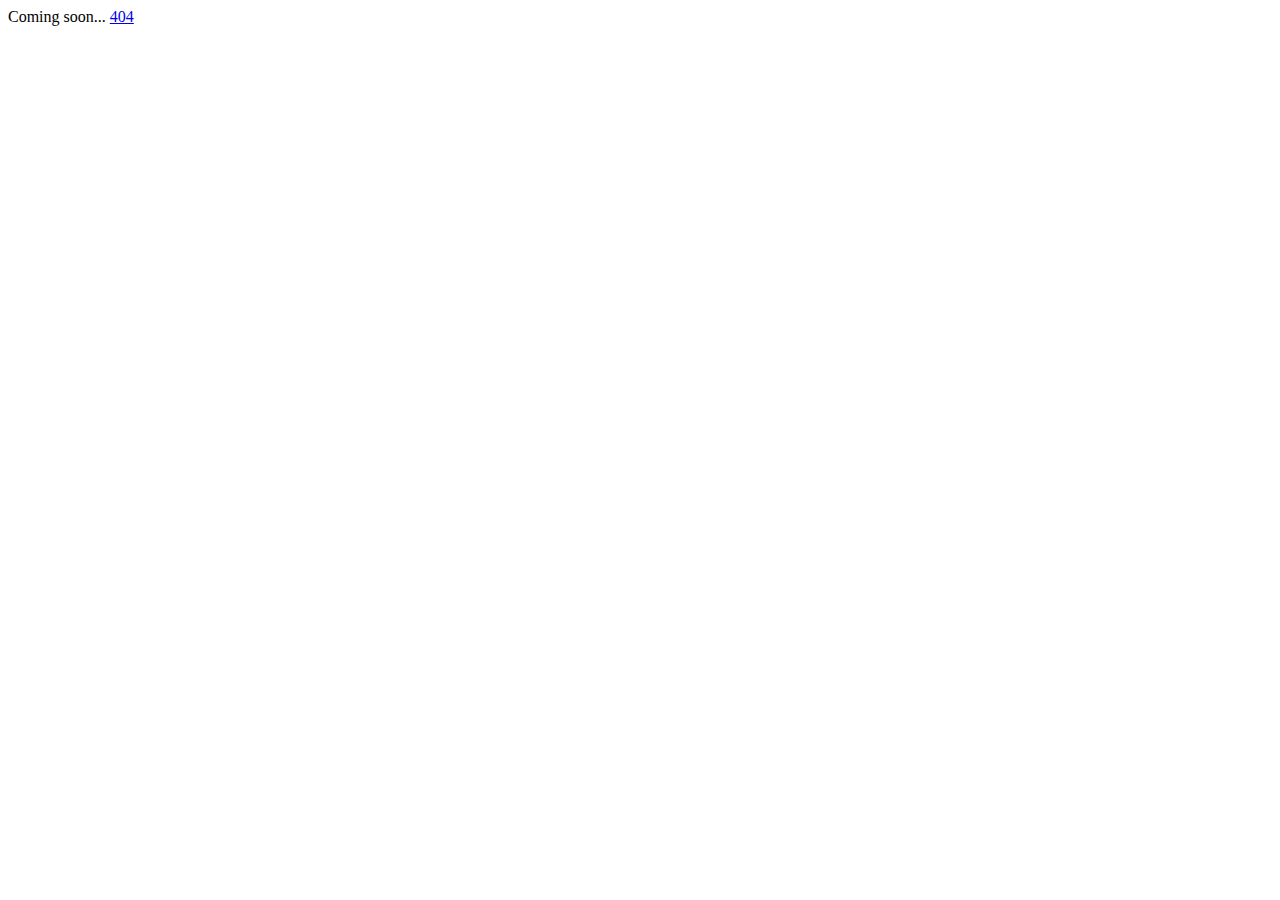
==== index.html @ d0fa9518 "Update index.html" ====
<!DOCTYPE html> <!-- html5 doctype -->
<html><head><title>Sam Brind</title>
<meta name="description" content="Sam Brind's personal website. Only a placeholder because this website is currently being built and tested. Please come back soon..."/>
</head><body>Coming soon...
<a href="404">404</a>
</body></html>
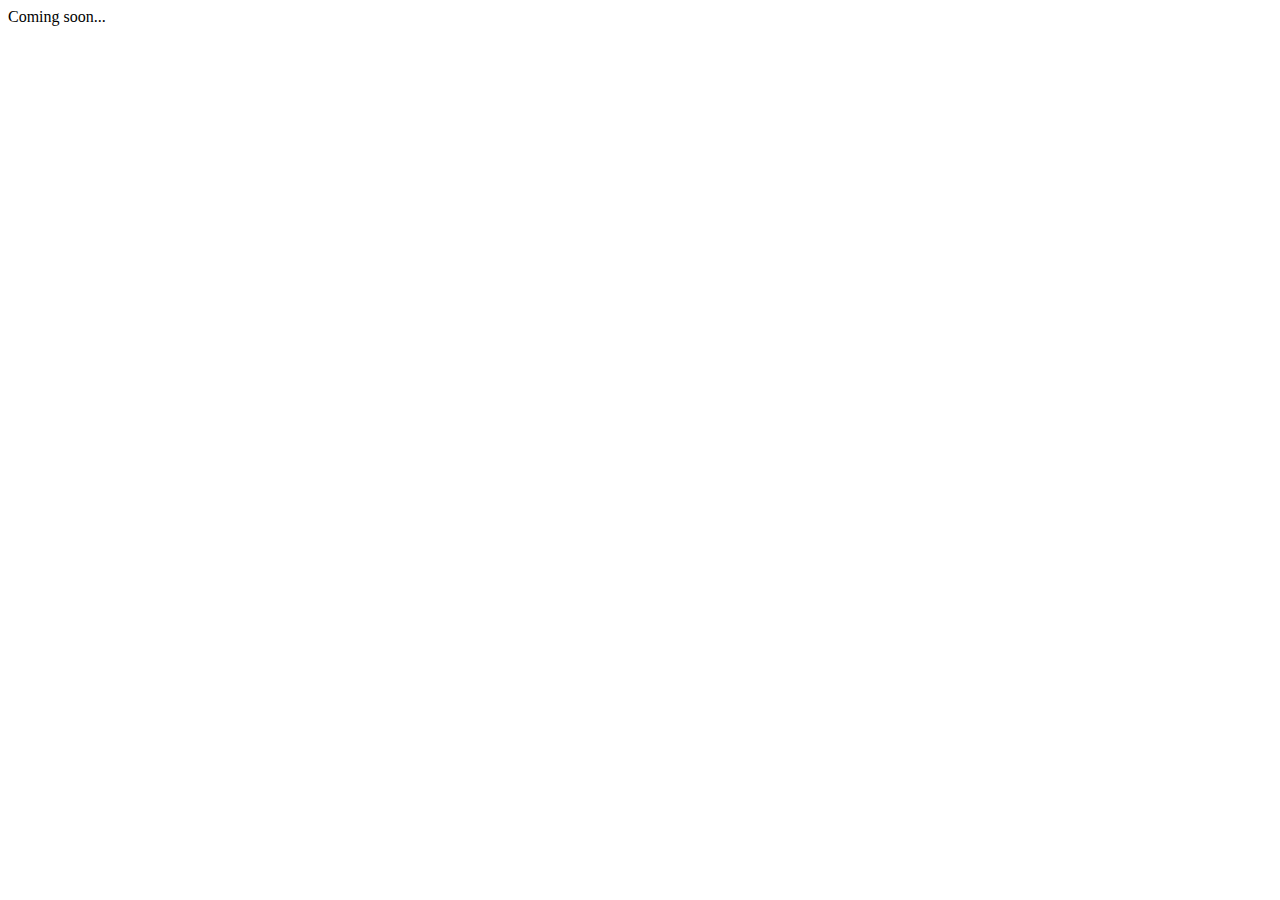
==== commit 44580bbe: "Update index.html" ====
--- a/index.html
+++ b/index.html
@@ -2,5 +2,4 @@
 <html><head><title>Sam Brind</title>
 <meta name="description" content="Sam Brind's personal website. Only a placeholder because this website is currently being built and tested. Please come back soon..."/>
 </head><body>Coming soon...
-<a href="404">404</a>
 </body></html>
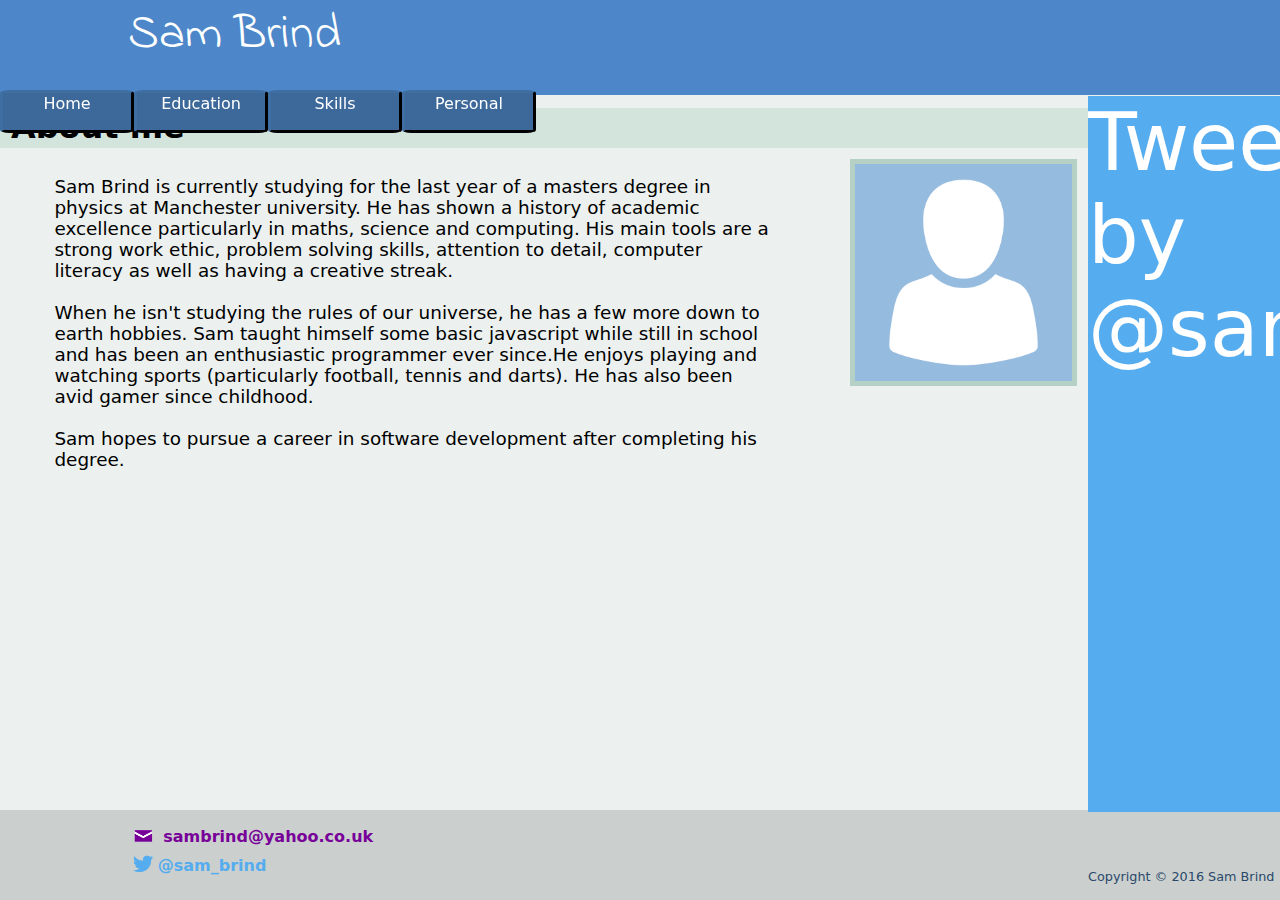
==== commit a056d3f6: "Create index.html" ====
--- a/index.html
+++ b/index.html
@@ -1,5 +1 @@
-<!DOCTYPE html> <!-- html5 doctype -->
-<html><head><title>Sam Brind</title>
-<meta name="description" content="Sam Brind's personal website. Only a placeholder because this website is currently being built and tested. Please come back soon..."/>
-</head><body>Coming soon...
-</body></html>
+<!DOCTYPE html><html><head><link rel="stylesheet" type="text/css" href="Website.css"/><link href='https://fonts.googleapis.com/css?family=Indie+Flower' rel='stylesheet' type='text/css'><title>Sam Brind</title><meta name="description" content="Sam Brind's personal website. A summary of his academic record, skills, examples of work and some hobbies."></head><body id="home"><div id="title">Sam Brind</div><nav><ul><a href="http://www.sambrind.co.uk"><li>Home</li></a><a href="education"><li>Education</li></a><a href="skills"><li>Skills</li></a><a href="personal"><li>Personal</li></a></ul></nav><div class="middle"><div id="about"><p class="title">About me</p><div id="description"><p>Sam Brind is currently studying for the last year of a masters degree in physics at Manchester university. He has shown a history of academic excellence particularly in maths, science and computing. His main tools are a strong work ethic, problem solving skills, attention to detail, computer literacy as well as having a creative streak.</p><br><p>When he isn't studying the rules of our universe, he has a few more down to earth hobbies. Sam taught himself some basic javascript while still in school and has been an enthusiastic programmer ever since.He enjoys playing and watching sports (particularly football, tennis and darts). He has also been avid gamer since childhood.</p><br><p>Sam hopes to pursue a career in software development after completing his degree.</p></div><img src="Images/profile.png" class="frame" alt="A profile picture"></div><div id="timeline"><a class="twitter-timeline" href="https://twitter.com/sam_brind" data-widget-id="723965946222796800">Tweets by @sam_brind</a><script>!function(d,s,id){var js,fjs=d.getElementsByTagName(s)[0],p=/^http:/.test(d.location)?'http':'https';if(!d.getElementById(id)){js=d.createElement(s);js.id=id;js.src=p+"://platform.twitter.com/widgets.js";fjs.parentNode.insertBefore(js,fjs);}}(document,"script","twitter-wjs");</script></div></div><footer><div id="email" class="yahoo-purple"><img src="Images/yahoo-mail.png" alt="A purple email icon">&nbsp</div><div id="twitter"><img src="Images/twitter-logo.png" alt="The blue twitter bird logo."><a class="twitter-blue" href="https://twitter.com/sam_brind">@sam_brind</a></div><p id="copyright">Copyright © 2016 Sam Brind</p></footer></body></html>
--- a/Website.css
+++ b/Website.css
@@ -0,0 +1 @@
+*{margin:0;padding:0;font-family:"Segoe UI",Frutiger,"Frutiger Linotype","Dejavu Sans","Helvetica Neue",Arial,sans-serif}html{height:100%;width:100%}body{height:100%;width:100%;font-size:500%;background-color:#ECF1EF}#title{height:10%;width:100%;position:fixed;top:0;left:0;background-color:#4D87C9;font-size:60%;color:white;font-family:'Indie Flower', cursive;padding-left:10%;padding-bottom:0.4%;z-index:1}nav{position:fixed;height:4%;width:100%;top:10%;background-color:transparent;font-size:20%;z-index:2}nav ul{height:100%}nav li{display:inline-block;background-color:#3C689A;height:100%;border-style:outset;border-color:#1E354E;border-radius:7%;width:10%;text-align:center;padding-top:0.1%;vertical-align:top}nav li:hover{background-color:#335882;border-color:white}nav li:active{background-color:#2A486B;border-style:inset}a{font-family:"Segoe UI",Frutiger,"Frutiger Linotype","Dejavu Sans","Helvetica Neue",Arial,sans-serif;color:white;text-decoration:none}#title::selection,nav a li::selection{background:transparent}.middle{min-height:90%;padding-top:5%;width:100%;box-sizing:border-box}.title{background-color:#D2E4DC;font-size:40% !important;font-weight:bold;padding-left:1%;padding-bottom:0.2%;margin-top:1%}.title:hover{background-color:#B5D1C5}.title.clicked{background-color:#B5D1C5}.summary{font-size:25%;margin-left:5%}.detailed{font-size:20%}.detailed.js-enabled{display:none}img.frame{border-style:solid;border-color:#B5D1C5;border-width:thick}#home #about{height:100%;width:85%;display:inline-block}#home #about #description{display:inline-block;margin-left:5%;font-size:23%;width:66%;vertical-align:top}#home #about p:nth-child(1){width:100%;margin-top:4%;margin-left:0%}#home #timeline{height:79.5%;width:15%;position:absolute;top:10.7%;right:0;background-color:#55acee;display:inline-block;overflow:hidden;vertical-align:middle}#about img{display:inline-block;width:20%;font-size:30%;float:right;margin-right:1%;margin-top:1%}#education .title{width:99%}#education #university{margin-top:4%}#education .detailed{margin-left:4.5%;margin-top:1%}#education .grade{display:inline-block;margin-left:1%}#education ul{list-style-type:none}#education .detailed:nth-child(6){margin-left:5.5%}#education #shift{margin-left:1%;margin-top:0.2%}#education .detailed:nth-child(9) > *{vertical-align:top}#education .detailed:nth-child(9){margin-bottom:1%}#skills .title{width:49%;border-radius:0 7% 7% 0;-webkit-border-radius:0 7% 7% 0;-moz-border-radius:0 7% 7% 0}#skills .middle .title:nth-child(1){margin-top:4%}.odd{z-index:0}#skills .title.odd{text-align:right;position:relative;padding-right:1%;width:48%;left:50%;border-radius:7% 0 0 7%;-webkit-border-radius:7% 0 0 7%;-moz-border-radius:7% 0 0 7%}#skills .summary{margin-left:5%;width:45%}#skills .detailed{margin-left:5.5%;width:44.5%}#skills .summary.odd{text-align:right;position:relative;left:50%;margin-right:5%;margin-left:0;width:45%}#skills .detailed.odd{text-align:right;position:relative;left:50%;margin-right:5.5%;margin-left:0;width:44.4%}#skills ul{list-style-type:none}#skills .detailed:nth-child(12){margin-bottom:1%}#skills .middle a{color:#7A81AD}#skills figure{margin-top:1%;width:20%;display:inline-block;vertical-align:top}#skills figure img{height:40%;width:40%;margin-left:35%}#skills #programs{width:100%}#skills #documents{width:100%;margin-bottom:1%}#skills figure figcaption{text-align:center}#skills #ion{width:100%}#skills #ion img{width:100%;height:auto;margin-left:0%}#personal #game{margin-top:4%}#personal .detailed{margin-left:5.5%}#personal .detailed:nth-child(2){margin-top:1%}#personal ul{list-style-type:none}#personal #games{overflow-x:scroll;overflow-y:hidden}#personal #games table{margin-top:0.5%}#personal #games td.number{vertical-align:top}#personal #games td .frame{background-color:#B5D1C5}#personal #games table img{height:18vw}#personal #darts{width:93%}#personal #darts img{display:inline-block;height:20vw;margin-left:1%;margin-right:1%;margin-top:1%}#personal .gallery figure{display:inline-block;margin-left:0.5%;margin-right:0.5%;margin-top:0.5%;vertical-align:middle}#personal .gallery figure img{height:22vw;display:block}#personal .gallery figure figcaption{background-color:#B5D1C5;color:black;text-align:center;padding-bottom:1%}#personal .detailed:nth-child(9){margin-bottom:1%}footer{height:10%;width:100%;background-color:#CBD0CE}footer div{text-align:left;padding-left:10%;padding-bottom:0.1%;height:30%;font-size:20%}footer img{height:110%;position:relative;top:30%}#email{padding-top:0.2%;font-weight:bold}#email:after{content:"sambrind@yahoo.co.uk"}#twitter{font-weight:bold}#twitter a{text-decoration:none}.yahoo-purple{color:#780099}.twitter-blue{color:#55acee}#copyright{height:23%;text-align:left;padding-left:85%;font-size:16%;color:#2A486B}footer div::selection,footer p::selection,footer img::selection,footer a::selection{background:transparent}#four04{text-align:center;color:#7B9FB5}#four04 p{font-family:"Courier New",Courier,"Lucida Sans Typewriter","Lucida Typewriter",monospace}#four04 strong{font-family:"Courier New",Courier,"Lucida Sans Typewriter","Lucida Typewriter",monospace}#four04 a{font-size:70%;color:#7B9FB5}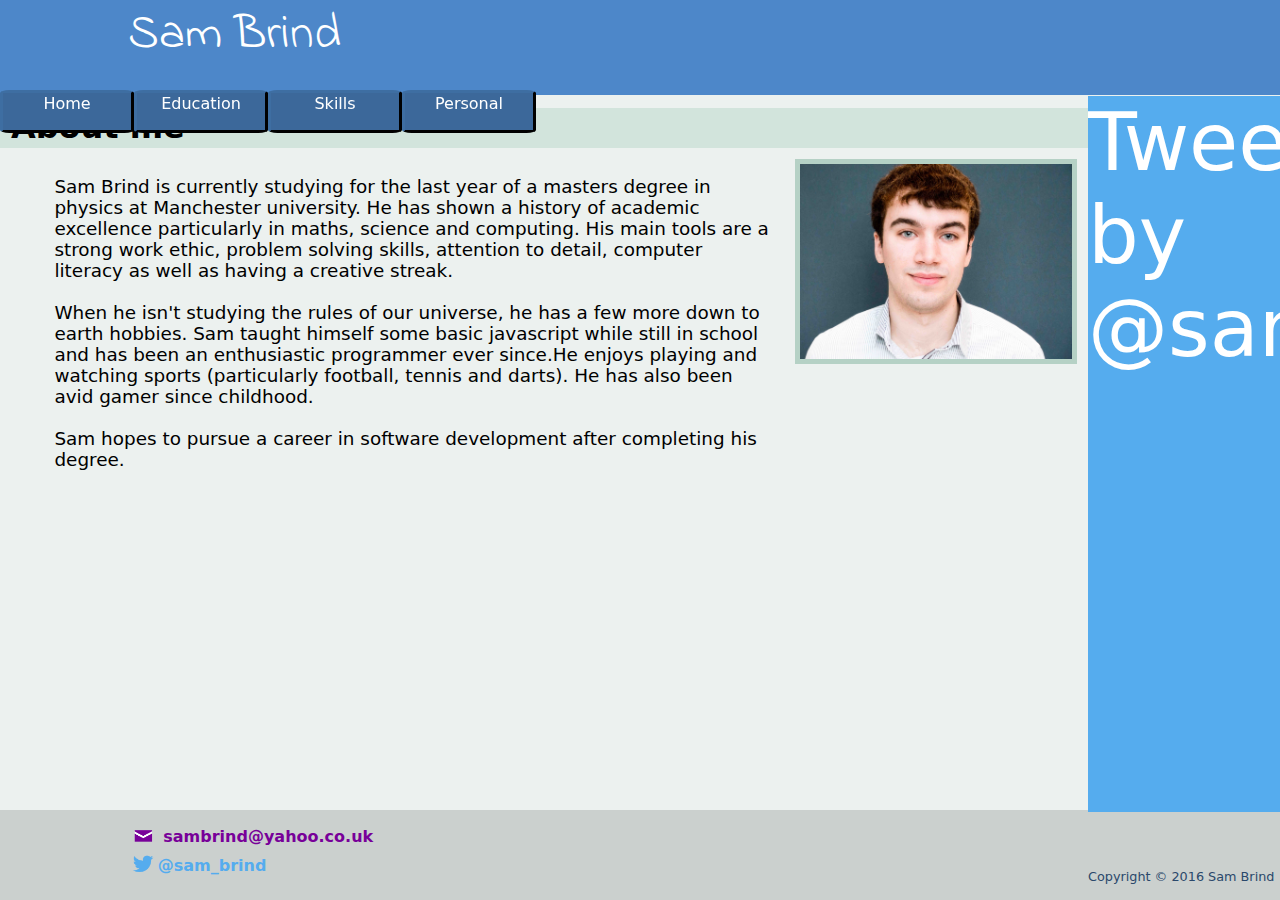
==== commit 5cd41276: "Update index.html" ====
--- a/index.html
+++ b/index.html
@@ -1 +1 @@
-<!DOCTYPE html><html><head><link rel="stylesheet" type="text/css" href="Website.css"/><link href='https://fonts.googleapis.com/css?family=Indie+Flower' rel='stylesheet' type='text/css'><title>Sam Brind</title><meta name="description" content="Sam Brind's personal website. A summary of his academic record, skills, examples of work and some hobbies."></head><body id="home"><div id="title">Sam Brind</div><nav><ul><a href="http://www.sambrind.co.uk"><li>Home</li></a><a href="education"><li>Education</li></a><a href="skills"><li>Skills</li></a><a href="personal"><li>Personal</li></a></ul></nav><div class="middle"><div id="about"><p class="title">About me</p><div id="description"><p>Sam Brind is currently studying for the last year of a masters degree in physics at Manchester university. He has shown a history of academic excellence particularly in maths, science and computing. His main tools are a strong work ethic, problem solving skills, attention to detail, computer literacy as well as having a creative streak.</p><br><p>When he isn't studying the rules of our universe, he has a few more down to earth hobbies. Sam taught himself some basic javascript while still in school and has been an enthusiastic programmer ever since.He enjoys playing and watching sports (particularly football, tennis and darts). He has also been avid gamer since childhood.</p><br><p>Sam hopes to pursue a career in software development after completing his degree.</p></div><img src="Images/profile.png" class="frame" alt="A profile picture"></div><div id="timeline"><a class="twitter-timeline" href="https://twitter.com/sam_brind" data-widget-id="723965946222796800">Tweets by @sam_brind</a><script>!function(d,s,id){var js,fjs=d.getElementsByTagName(s)[0],p=/^http:/.test(d.location)?'http':'https';if(!d.getElementById(id)){js=d.createElement(s);js.id=id;js.src=p+"://platform.twitter.com/widgets.js";fjs.parentNode.insertBefore(js,fjs);}}(document,"script","twitter-wjs");</script></div></div><footer><div id="email" class="yahoo-purple"><img src="Images/yahoo-mail.png" alt="A purple email icon">&nbsp</div><div id="twitter"><img src="Images/twitter-logo.png" alt="The blue twitter bird logo."><a class="twitter-blue" href="https://twitter.com/sam_brind">@sam_brind</a></div><p id="copyright">Copyright © 2016 Sam Brind</p></footer></body></html>
+<!DOCTYPE html><html><head><link rel="stylesheet" type="text/css" href="Website.css"/><link href='https://fonts.googleapis.com/css?family=Indie+Flower' rel='stylesheet' type='text/css'><title>Sam Brind</title><meta name="description" content="Sam Brind's personal website. A summary of Sam's academic record, useful skills, examples of work (documents, programs, etc.) and some hobbies."></head><body id="home"><div id="title">Sam Brind</div><nav><ul><a href="http://www.sambrind.co.uk"><li>Home</li></a><a href="education"><li>Education</li></a><a href="skills"><li>Skills</li></a><a href="personal"><li>Personal</li></a></ul></nav><div class="middle"><div id="about"><p class="title">About me</p><div id="description"><p>Sam Brind is currently studying for the last year of a masters degree in physics at Manchester university. He has shown a history of academic excellence particularly in maths, science and computing. His main tools are a strong work ethic, problem solving skills, attention to detail, computer literacy as well as having a creative streak.</p><br><p>When he isn't studying the rules of our universe, he has a few more down to earth hobbies. Sam taught himself some basic javascript while still in school and has been an enthusiastic programmer ever since.He enjoys playing and watching sports (particularly football, tennis and darts). He has also been avid gamer since childhood.</p><br><p>Sam hopes to pursue a career in software development after completing his degree.</p></div><img src="Images/profile.jpg" class="frame" alt="A profile picture"></div><div id="timeline"><a class="twitter-timeline" href="https://twitter.com/sam_brind" data-widget-id="723965946222796800">Tweets by @sam_brind</a><script>!function(d,s,id){var js,fjs=d.getElementsByTagName(s)[0],p=/^http:/.test(d.location)?'http':'https';if(!d.getElementById(id)){js=d.createElement(s);js.id=id;js.src=p+"://platform.twitter.com/widgets.js";fjs.parentNode.insertBefore(js,fjs);}}(document,"script","twitter-wjs");</script></div></div><footer><div id="email" class="yahoo-purple"><img src="Images/yahoo-mail.png" alt="A purple email icon">&nbsp</div><div id="twitter"><img src="Images/twitter-logo.png" alt="The blue twitter bird logo."><a class="twitter-blue" href="https://twitter.com/sam_brind">@sam_brind</a></div><p id="copyright">Copyright © 2016 Sam Brind</p></footer></body></html>
--- a/Website.css
+++ b/Website.css
@@ -1 +1 @@
-*{margin:0;padding:0;font-family:"Segoe UI",Frutiger,"Frutiger Linotype","Dejavu Sans","Helvetica Neue",Arial,sans-serif}html{height:100%;width:100%}body{height:100%;width:100%;font-size:500%;background-color:#ECF1EF}#title{height:10%;width:100%;position:fixed;top:0;left:0;background-color:#4D87C9;font-size:60%;color:white;font-family:'Indie Flower', cursive;padding-left:10%;padding-bottom:0.4%;z-index:1}nav{position:fixed;height:4%;width:100%;top:10%;background-color:transparent;font-size:20%;z-index:2}nav ul{height:100%}nav li{display:inline-block;background-color:#3C689A;height:100%;border-style:outset;border-color:#1E354E;border-radius:7%;width:10%;text-align:center;padding-top:0.1%;vertical-align:top}nav li:hover{background-color:#335882;border-color:white}nav li:active{background-color:#2A486B;border-style:inset}a{font-family:"Segoe UI",Frutiger,"Frutiger Linotype","Dejavu Sans","Helvetica Neue",Arial,sans-serif;color:white;text-decoration:none}#title::selection,nav a li::selection{background:transparent}.middle{min-height:90%;padding-top:5%;width:100%;box-sizing:border-box}.title{background-color:#D2E4DC;font-size:40% !important;font-weight:bold;padding-left:1%;padding-bottom:0.2%;margin-top:1%}.title:hover{background-color:#B5D1C5}.title.clicked{background-color:#B5D1C5}.summary{font-size:25%;margin-left:5%}.detailed{font-size:20%}.detailed.js-enabled{display:none}img.frame{border-style:solid;border-color:#B5D1C5;border-width:thick}#home #about{height:100%;width:85%;display:inline-block}#home #about #description{display:inline-block;margin-left:5%;font-size:23%;width:66%;vertical-align:top}#home #about p:nth-child(1){width:100%;margin-top:4%;margin-left:0%}#home #timeline{height:79.5%;width:15%;position:absolute;top:10.7%;right:0;background-color:#55acee;display:inline-block;overflow:hidden;vertical-align:middle}#about img{display:inline-block;width:20%;font-size:30%;float:right;margin-right:1%;margin-top:1%}#education .title{width:99%}#education #university{margin-top:4%}#education .detailed{margin-left:4.5%;margin-top:1%}#education .grade{display:inline-block;margin-left:1%}#education ul{list-style-type:none}#education .detailed:nth-child(6){margin-left:5.5%}#education #shift{margin-left:1%;margin-top:0.2%}#education .detailed:nth-child(9) > *{vertical-align:top}#education .detailed:nth-child(9){margin-bottom:1%}#skills .title{width:49%;border-radius:0 7% 7% 0;-webkit-border-radius:0 7% 7% 0;-moz-border-radius:0 7% 7% 0}#skills .middle .title:nth-child(1){margin-top:4%}.odd{z-index:0}#skills .title.odd{text-align:right;position:relative;padding-right:1%;width:48%;left:50%;border-radius:7% 0 0 7%;-webkit-border-radius:7% 0 0 7%;-moz-border-radius:7% 0 0 7%}#skills .summary{margin-left:5%;width:45%}#skills .detailed{margin-left:5.5%;width:44.5%}#skills .summary.odd{text-align:right;position:relative;left:50%;margin-right:5%;margin-left:0;width:45%}#skills .detailed.odd{text-align:right;position:relative;left:50%;margin-right:5.5%;margin-left:0;width:44.4%}#skills ul{list-style-type:none}#skills .detailed:nth-child(12){margin-bottom:1%}#skills .middle a{color:#7A81AD}#skills figure{margin-top:1%;width:20%;display:inline-block;vertical-align:top}#skills figure img{height:40%;width:40%;margin-left:35%}#skills #programs{width:100%}#skills #documents{width:100%;margin-bottom:1%}#skills figure figcaption{text-align:center}#skills #ion{width:100%}#skills #ion img{width:100%;height:auto;margin-left:0%}#personal #game{margin-top:4%}#personal .detailed{margin-left:5.5%}#personal .detailed:nth-child(2){margin-top:1%}#personal ul{list-style-type:none}#personal #games{overflow-x:scroll;overflow-y:hidden}#personal #games table{margin-top:0.5%}#personal #games td.number{vertical-align:top}#personal #games td .frame{background-color:#B5D1C5}#personal #games table img{height:18vw}#personal #darts{width:93%}#personal #darts img{display:inline-block;height:20vw;margin-left:1%;margin-right:1%;margin-top:1%}#personal .gallery figure{display:inline-block;margin-left:0.5%;margin-right:0.5%;margin-top:0.5%;vertical-align:middle}#personal .gallery figure img{height:22vw;display:block}#personal .gallery figure figcaption{background-color:#B5D1C5;color:black;text-align:center;padding-bottom:1%}#personal .detailed:nth-child(9){margin-bottom:1%}footer{height:10%;width:100%;background-color:#CBD0CE}footer div{text-align:left;padding-left:10%;padding-bottom:0.1%;height:30%;font-size:20%}footer img{height:110%;position:relative;top:30%}#email{padding-top:0.2%;font-weight:bold}#email:after{content:"sambrind@yahoo.co.uk"}#twitter{font-weight:bold}#twitter a{text-decoration:none}.yahoo-purple{color:#780099}.twitter-blue{color:#55acee}#copyright{height:23%;text-align:left;padding-left:85%;font-size:16%;color:#2A486B}footer div::selection,footer p::selection,footer img::selection,footer a::selection{background:transparent}#four04{text-align:center;color:#7B9FB5}#four04 p{font-family:"Courier New",Courier,"Lucida Sans Typewriter","Lucida Typewriter",monospace}#four04 strong{font-family:"Courier New",Courier,"Lucida Sans Typewriter","Lucida Typewriter",monospace}#four04 a{font-size:70%;color:#7B9FB5}+*{margin:0;padding:0;font-family:"Segoe UI",Frutiger,"Frutiger Linotype","Dejavu Sans","Helvetica Neue",Arial,sans-serif}html{height:100%;width:100%}body{height:100%;width:100%;font-size:500%;background-color:#ECF1EF}#title{height:10%;width:100%;position:fixed;top:0;left:0;background-color:#4D87C9;font-size:60%;color:white;font-family:'Indie Flower', cursive;padding-left:10%;padding-bottom:0.4%;z-index:1}nav{position:fixed;height:4%;width:100%;top:10%;background-color:transparent;font-size:20%;z-index:2}nav ul{height:100%}nav li{display:inline-block;background-color:#3C689A;height:100%;border-style:outset;border-color:#1E354E;border-radius:7%;width:10%;text-align:center;padding-top:0.1%;vertical-align:top}nav li:hover{background-color:#335882;border-color:white}nav li:active{background-color:#2A486B;border-style:inset}a{font-family:"Segoe UI",Frutiger,"Frutiger Linotype","Dejavu Sans","Helvetica Neue",Arial,sans-serif;color:white;text-decoration:none}#title::selection,nav a li::selection{background:transparent}.middle{min-height:90%;padding-top:5%;width:100%;box-sizing:border-box}.title{background-color:#D2E4DC;font-size:40% !important;font-weight:bold;padding-left:1%;padding-bottom:0.2%;margin-top:1%}.title:hover{background-color:#B5D1C5}.title.clicked{background-color:#B5D1C5}.summary{font-size:25%;margin-left:5%}.detailed{font-size:20%}.detailed.js-enabled{display:none}img.frame{border-style:solid;border-color:#B5D1C5;border-width:thick}#home #about{height:100%;width:85%;display:inline-block}#home #about #description{display:inline-block;margin-left:5%;font-size:23%;width:66%;vertical-align:top}#home #about p:nth-child(1){width:100%;margin-top:4%;margin-left:0%}#home #timeline{height:79.5%;width:15%;position:absolute;top:10.7%;right:0;background-color:#55acee;display:inline-block;overflow:hidden;vertical-align:middle}#about img{display:inline-block;width:25%;font-size:30%;float:right;margin-right:1%;margin-top:1%}#education .title{width:99%}#education #university{margin-top:4%}#education .detailed{margin-left:4.5%;margin-top:1%}#education .grade{display:inline-block;margin-left:1%}#education ul{list-style-type:none}#education .detailed:nth-child(6){margin-left:5.5%}#education #shift{margin-left:1%;margin-top:0.2%}#education .detailed:nth-child(9) > *{vertical-align:top}#education .detailed:nth-child(9){margin-bottom:1%}#skills .title{width:49%;border-radius:0 7% 7% 0;-webkit-border-radius:0 7% 7% 0;-moz-border-radius:0 7% 7% 0}#skills .middle .title:nth-child(1){margin-top:4%}.odd{z-index:0}#skills .title.odd{text-align:right;position:relative;padding-right:1%;width:48%;left:50%;border-radius:7% 0 0 7%;-webkit-border-radius:7% 0 0 7%;-moz-border-radius:7% 0 0 7%}#skills .summary{margin-left:5%;width:45%}#skills .detailed{margin-left:5.5%;width:44.5%}#skills .summary.odd{text-align:right;position:relative;left:50%;margin-right:5%;margin-left:0;width:45%}#skills .detailed.odd{text-align:right;position:relative;left:50%;margin-right:5.5%;margin-left:0;width:44.4%}#skills ul{list-style-type:none}#skills .detailed:nth-child(12){margin-bottom:1%}#skills .middle a{color:#7A81AD}#skills figure{margin-top:1%;width:20%;display:inline-block;vertical-align:top}#skills figure img{height:40%;width:40%;margin-left:35%}#skills #programs{width:100%}#skills #documents{width:100%;margin-bottom:1%}#skills figure figcaption{text-align:center}#skills #ion{width:100%}#skills #ion img{width:100%;height:auto;margin-left:0%}#personal #game{margin-top:4%}#personal .detailed{margin-left:5.5%}#personal .detailed:nth-child(2){margin-top:1%}#personal ul{list-style-type:none}#personal #games{overflow-x:scroll;overflow-y:hidden}#personal #games table{margin-top:0.5%}#personal #games td.number{vertical-align:top}#personal #games td .frame{background-color:#B5D1C5}#personal #games table img{height:18vw}#personal #darts{width:93%}#personal #darts img{display:inline-block;height:20vw;margin-left:1%;margin-right:1%;margin-top:1%}#personal .gallery figure{display:inline-block;margin-left:0.5%;margin-right:0.5%;margin-top:0.5%;vertical-align:middle}#personal .gallery figure img{height:22vw;display:block}#personal .gallery figure figcaption{background-color:#B5D1C5;color:black;text-align:center;padding-bottom:1%}#personal .detailed:nth-child(9){margin-bottom:1%}footer{height:10%;width:100%;background-color:#CBD0CE}footer div{text-align:left;padding-left:10%;padding-bottom:0.1%;height:30%;font-size:20%}footer img{height:110%;position:relative;top:30%}#email{padding-top:0.2%;font-weight:bold}#email:after{content:"sambrind@yahoo.co.uk"}#twitter{font-weight:bold}#twitter a{text-decoration:none}.yahoo-purple{color:#780099}.twitter-blue{color:#55acee}#copyright{height:23%;text-align:left;padding-left:85%;font-size:16%;color:#2A486B}footer div::selection,footer p::selection,footer img::selection,footer a::selection{background:transparent}#four04{text-align:center;color:#7B9FB5}#four04 p{font-family:"Courier New",Courier,"Lucida Sans Typewriter","Lucida Typewriter",monospace}#four04 strong{font-family:"Courier New",Courier,"Lucida Sans Typewriter","Lucida Typewriter",monospace}#four04 a{font-size:70%;color:#7B9FB5}
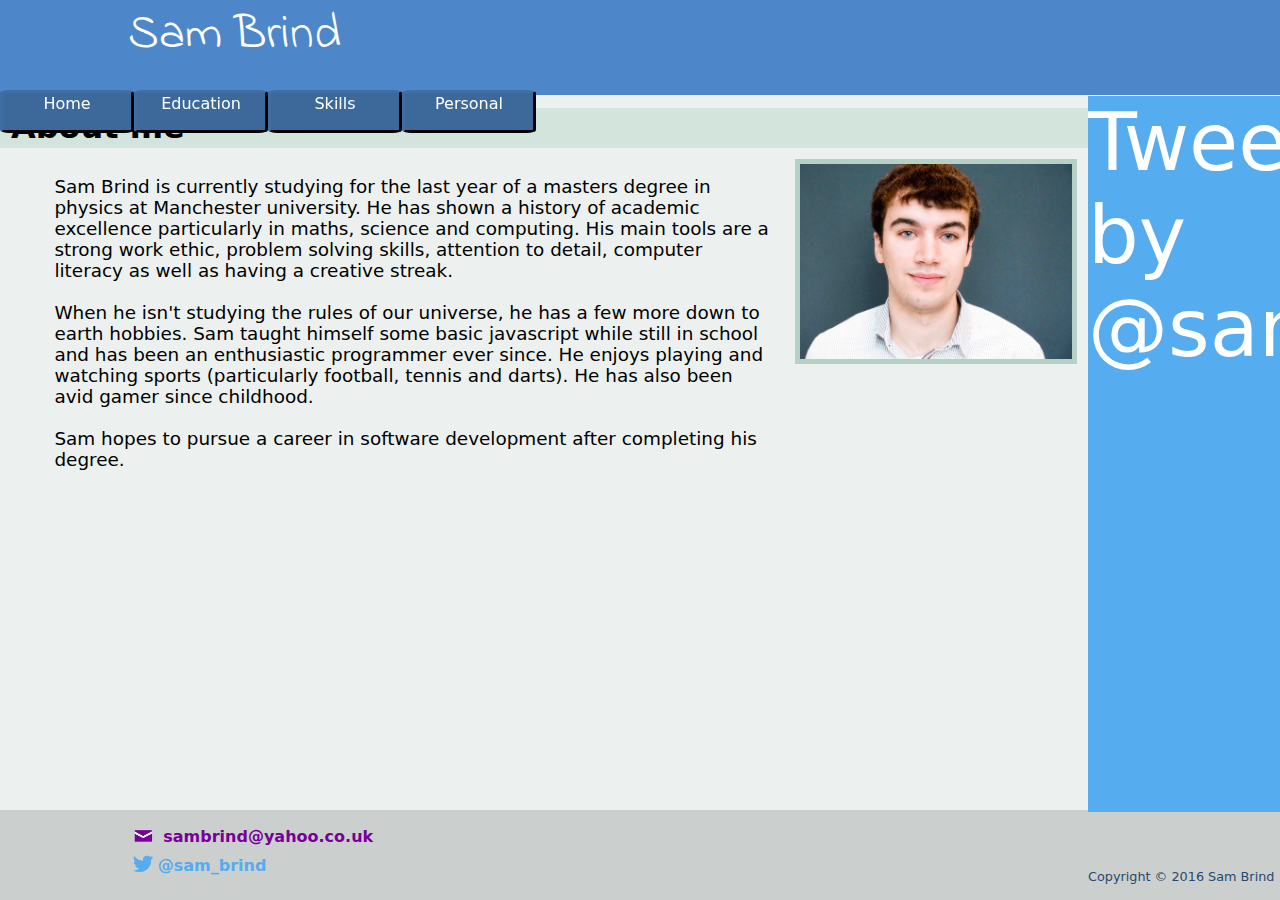
==== commit 2b9bc3ff: "Update index.html" ====
--- a/index.html
+++ b/index.html
@@ -1 +1 @@
-<!DOCTYPE html><html><head><link rel="stylesheet" type="text/css" href="Website.css"/><link href='https://fonts.googleapis.com/css?family=Indie+Flower' rel='stylesheet' type='text/css'><title>Sam Brind</title><meta name="description" content="Sam Brind's personal website. A summary of Sam's academic record, useful skills, examples of work (documents, programs, etc.) and some hobbies."></head><body id="home"><div id="title">Sam Brind</div><nav><ul><a href="http://www.sambrind.co.uk"><li>Home</li></a><a href="education"><li>Education</li></a><a href="skills"><li>Skills</li></a><a href="personal"><li>Personal</li></a></ul></nav><div class="middle"><div id="about"><p class="title">About me</p><div id="description"><p>Sam Brind is currently studying for the last year of a masters degree in physics at Manchester university. He has shown a history of academic excellence particularly in maths, science and computing. His main tools are a strong work ethic, problem solving skills, attention to detail, computer literacy as well as having a creative streak.</p><br><p>When he isn't studying the rules of our universe, he has a few more down to earth hobbies. Sam taught himself some basic javascript while still in school and has been an enthusiastic programmer ever since.He enjoys playing and watching sports (particularly football, tennis and darts). He has also been avid gamer since childhood.</p><br><p>Sam hopes to pursue a career in software development after completing his degree.</p></div><img src="Images/profile.jpg" class="frame" alt="A profile picture"></div><div id="timeline"><a class="twitter-timeline" href="https://twitter.com/sam_brind" data-widget-id="723965946222796800">Tweets by @sam_brind</a><script>!function(d,s,id){var js,fjs=d.getElementsByTagName(s)[0],p=/^http:/.test(d.location)?'http':'https';if(!d.getElementById(id)){js=d.createElement(s);js.id=id;js.src=p+"://platform.twitter.com/widgets.js";fjs.parentNode.insertBefore(js,fjs);}}(document,"script","twitter-wjs");</script></div></div><footer><div id="email" class="yahoo-purple"><img src="Images/yahoo-mail.png" alt="A purple email icon">&nbsp</div><div id="twitter"><img src="Images/twitter-logo.png" alt="The blue twitter bird logo."><a class="twitter-blue" href="https://twitter.com/sam_brind">@sam_brind</a></div><p id="copyright">Copyright © 2016 Sam Brind</p></footer></body></html>
+<!DOCTYPE html><html><head><link rel="stylesheet" type="text/css" href="Website.css"/><link href='https://fonts.googleapis.com/css?family=Indie+Flower' rel='stylesheet' type='text/css'><title>Sam Brind</title><meta name="description" content="Sam Brind's personal website. A summary of Sam's academic record, useful skills, examples of work (documents, programs, etc.) and some hobbies."></head><body id="home"><div id="title">Sam Brind</div><nav><ul><a href="http://www.sambrind.co.uk"><li>Home</li></a><a href="education"><li>Education</li></a><a href="skills"><li>Skills</li></a><a href="personal"><li>Personal</li></a></ul></nav><div class="middle"><div id="about"><p class="title">About me</p><div id="description"><p>Sam Brind is currently studying for the last year of a masters degree in physics at Manchester university. He has shown a history of academic excellence particularly in maths, science and computing. His main tools are a strong work ethic, problem solving skills, attention to detail, computer literacy as well as having a creative streak.</p><br><p>When he isn't studying the rules of our universe, he has a few more down to earth hobbies. Sam taught himself some basic javascript while still in school and has been an enthusiastic programmer ever since. He enjoys playing and watching sports (particularly football, tennis and darts). He has also been avid gamer since childhood.</p><br><p>Sam hopes to pursue a career in software development after completing his degree.</p></div><img src="Images/profile.jpg" class="frame" alt="A profile picture"></div><div id="timeline"><a class="twitter-timeline" href="https://twitter.com/sam_brind" data-widget-id="723965946222796800">Tweets by @sam_brind</a><script>!function(d,s,id){var js,fjs=d.getElementsByTagName(s)[0],p=/^http:/.test(d.location)?'http':'https';if(!d.getElementById(id)){js=d.createElement(s);js.id=id;js.src=p+"://platform.twitter.com/widgets.js";fjs.parentNode.insertBefore(js,fjs);}}(document,"script","twitter-wjs");</script></div></div><footer><div id="email" class="yahoo-purple"><img src="Images/yahoo-mail.png" alt="A purple email icon">&nbsp</div><div id="twitter"><img src="Images/twitter-logo.png" alt="The blue twitter bird logo."><a class="twitter-blue" href="https://twitter.com/sam_brind">@sam_brind</a></div><p id="copyright">Copyright © 2016 Sam Brind</p></footer></body></html>
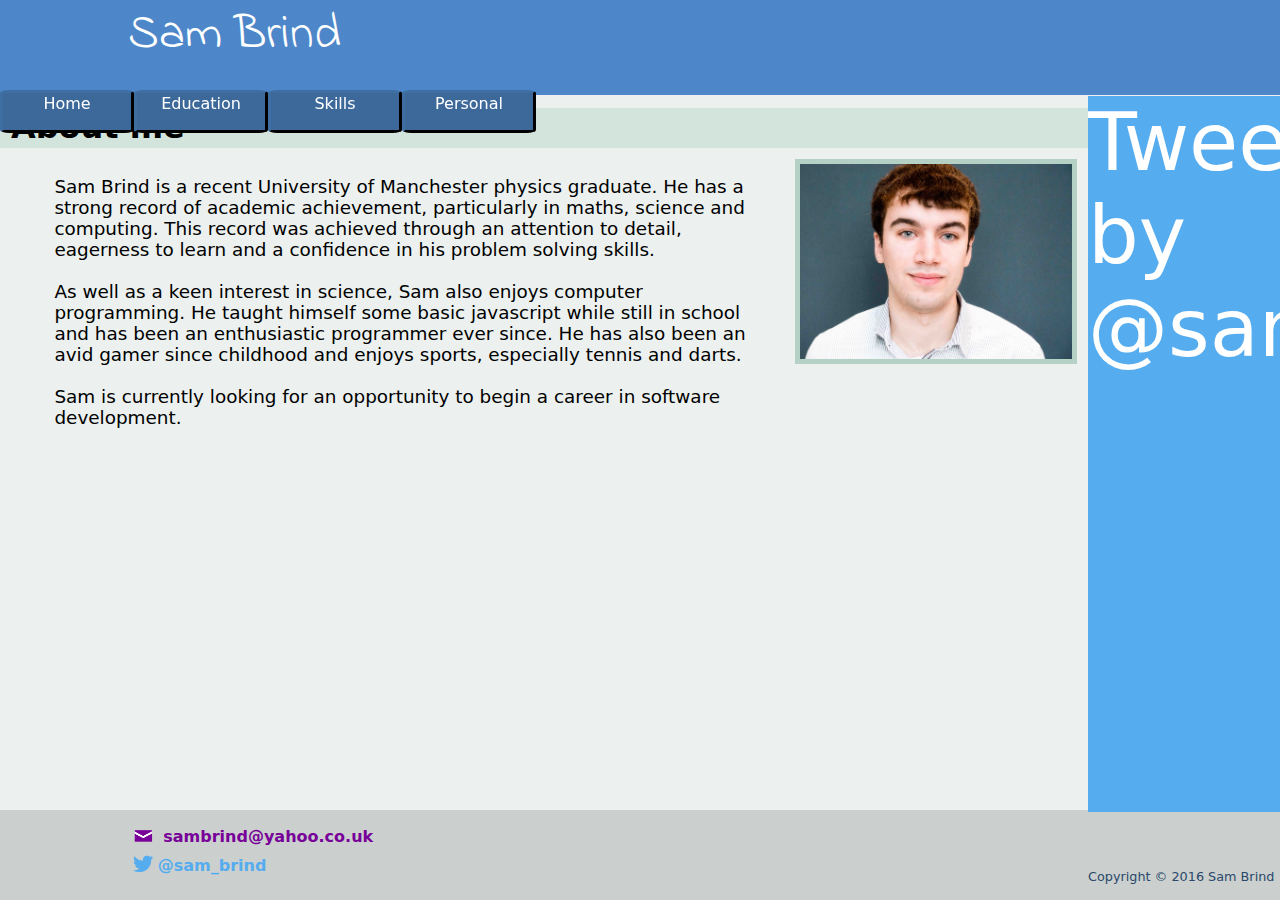
==== commit 686b9abf: "Update index.html" ====
--- a/index.html
+++ b/index.html
@@ -1 +1 @@
-<!DOCTYPE html><html><head><link rel="stylesheet" type="text/css" href="Website.css"/><link href='https://fonts.googleapis.com/css?family=Indie+Flower' rel='stylesheet' type='text/css'><title>Sam Brind</title><meta name="description" content="Sam Brind's personal website. A summary of Sam's academic record, useful skills, examples of work (documents, programs, etc.) and some hobbies."></head><body id="home"><div id="title">Sam Brind</div><nav><ul><a href="http://www.sambrind.co.uk"><li>Home</li></a><a href="education"><li>Education</li></a><a href="skills"><li>Skills</li></a><a href="personal"><li>Personal</li></a></ul></nav><div class="middle"><div id="about"><p class="title">About me</p><div id="description"><p>Sam Brind is currently studying for the last year of a masters degree in physics at Manchester university. He has shown a history of academic excellence particularly in maths, science and computing. His main tools are a strong work ethic, problem solving skills, attention to detail, computer literacy as well as having a creative streak.</p><br><p>When he isn't studying the rules of our universe, he has a few more down to earth hobbies. Sam taught himself some basic javascript while still in school and has been an enthusiastic programmer ever since. He enjoys playing and watching sports (particularly football, tennis and darts). He has also been avid gamer since childhood.</p><br><p>Sam hopes to pursue a career in software development after completing his degree.</p></div><img src="Images/profile.jpg" class="frame" alt="A profile picture"></div><div id="timeline"><a class="twitter-timeline" href="https://twitter.com/sam_brind" data-widget-id="723965946222796800">Tweets by @sam_brind</a><script>!function(d,s,id){var js,fjs=d.getElementsByTagName(s)[0],p=/^http:/.test(d.location)?'http':'https';if(!d.getElementById(id)){js=d.createElement(s);js.id=id;js.src=p+"://platform.twitter.com/widgets.js";fjs.parentNode.insertBefore(js,fjs);}}(document,"script","twitter-wjs");</script></div></div><footer><div id="email" class="yahoo-purple"><img src="Images/yahoo-mail.png" alt="A purple email icon">&nbsp</div><div id="twitter"><img src="Images/twitter-logo.png" alt="The blue twitter bird logo."><a class="twitter-blue" href="https://twitter.com/sam_brind">@sam_brind</a></div><p id="copyright">Copyright © 2016 Sam Brind</p></footer></body></html>
+<!DOCTYPE html><html><head><link rel="stylesheet" type="text/css" href="Website.css"/><link href='https://fonts.googleapis.com/css?family=Indie+Flower' rel='stylesheet' type='text/css'><title>Sam Brind</title><meta name="description" content="Sam Brind's personal website. A summary of Sam's academic record, useful skills, examples of work (documents, programs, etc.) and some hobbies."></head><body id="home"><div id="title">Sam Brind</div><nav><ul><a href="http://www.sambrind.co.uk"><li>Home</li></a><a href="education"><li>Education</li></a><a href="skills"><li>Skills</li></a><a href="personal"><li>Personal</li></a></ul></nav><div class="middle"><div id="about"><p class="title">About me</p><div id="description"><p>Sam Brind is a recent University of Manchester physics graduate. He has a strong record of academic achievement, particularly in maths, science and computing. This record was achieved through an attention to detail, eagerness to learn and a confidence in his problem solving skills.</p><br><p>As well as a keen interest in science, Sam also enjoys computer programming. He taught himself some basic javascript while still in school and has been an enthusiastic programmer ever since. He has also been an avid gamer since childhood and enjoys sports, especially tennis and darts.</p><br><p>Sam is currently looking for an opportunity to begin a career in software development.</p></div><img src="Images/profile.jpg" class="frame" alt="A profile picture"></div><div id="timeline"><a class="twitter-timeline" href="https://twitter.com/sam_brind" data-widget-id="723965946222796800">Tweets by @sam_brind</a><script>!function(d,s,id){var js,fjs=d.getElementsByTagName(s)[0],p=/^http:/.test(d.location)?'http':'https';if(!d.getElementById(id)){js=d.createElement(s);js.id=id;js.src=p+"://platform.twitter.com/widgets.js";fjs.parentNode.insertBefore(js,fjs);}}(document,"script","twitter-wjs");</script></div></div><footer><div id="email" class="yahoo-purple"><img src="Images/yahoo-mail.png" alt="A purple email icon">&nbsp</div><div id="twitter"><img src="Images/twitter-logo.png" alt="The blue twitter bird logo."><a class="twitter-blue" href="https://twitter.com/sam_brind">@sam_brind</a></div><p id="copyright">Copyright © 2016 Sam Brind</p></footer></body></html>
--- a/Website.css
+++ b/Website.css
@@ -1 +1 @@
-*{margin:0;padding:0;font-family:"Segoe UI",Frutiger,"Frutiger Linotype","Dejavu Sans","Helvetica Neue",Arial,sans-serif}html{height:100%;width:100%}body{height:100%;width:100%;font-size:500%;background-color:#ECF1EF}#title{height:10%;width:100%;position:fixed;top:0;left:0;background-color:#4D87C9;font-size:60%;color:white;font-family:'Indie Flower', cursive;padding-left:10%;padding-bottom:0.4%;z-index:1}nav{position:fixed;height:4%;width:100%;top:10%;background-color:transparent;font-size:20%;z-index:2}nav ul{height:100%}nav li{display:inline-block;background-color:#3C689A;height:100%;border-style:outset;border-color:#1E354E;border-radius:7%;width:10%;text-align:center;padding-top:0.1%;vertical-align:top}nav li:hover{background-color:#335882;border-color:white}nav li:active{background-color:#2A486B;border-style:inset}a{font-family:"Segoe UI",Frutiger,"Frutiger Linotype","Dejavu Sans","Helvetica Neue",Arial,sans-serif;color:white;text-decoration:none}#title::selection,nav a li::selection{background:transparent}.middle{min-height:90%;padding-top:5%;width:100%;box-sizing:border-box}.title{background-color:#D2E4DC;font-size:40% !important;font-weight:bold;padding-left:1%;padding-bottom:0.2%;margin-top:1%}.title:hover{background-color:#B5D1C5}.title.clicked{background-color:#B5D1C5}.summary{font-size:25%;margin-left:5%}.detailed{font-size:20%}.detailed.js-enabled{display:none}img.frame{border-style:solid;border-color:#B5D1C5;border-width:thick}#home #about{height:100%;width:85%;display:inline-block}#home #about #description{display:inline-block;margin-left:5%;font-size:23%;width:66%;vertical-align:top}#home #about p:nth-child(1){width:100%;margin-top:4%;margin-left:0%}#home #timeline{height:79.5%;width:15%;position:absolute;top:10.7%;right:0;background-color:#55acee;display:inline-block;overflow:hidden;vertical-align:middle}#about img{display:inline-block;width:25%;font-size:30%;float:right;margin-right:1%;margin-top:1%}#education .title{width:99%}#education #university{margin-top:4%}#education .detailed{margin-left:4.5%;margin-top:1%}#education .grade{display:inline-block;margin-left:1%}#education ul{list-style-type:none}#education .detailed:nth-child(6){margin-left:5.5%}#education #shift{margin-left:1%;margin-top:0.2%}#education .detailed:nth-child(9) > *{vertical-align:top}#education .detailed:nth-child(9){margin-bottom:1%}#skills .title{width:49%;border-radius:0 7% 7% 0;-webkit-border-radius:0 7% 7% 0;-moz-border-radius:0 7% 7% 0}#skills .middle .title:nth-child(1){margin-top:4%}.odd{z-index:0}#skills .title.odd{text-align:right;position:relative;padding-right:1%;width:48%;left:50%;border-radius:7% 0 0 7%;-webkit-border-radius:7% 0 0 7%;-moz-border-radius:7% 0 0 7%}#skills .summary{margin-left:5%;width:45%}#skills .detailed{margin-left:5.5%;width:44.5%}#skills .summary.odd{text-align:right;position:relative;left:50%;margin-right:5%;margin-left:0;width:45%}#skills .detailed.odd{text-align:right;position:relative;left:50%;margin-right:5.5%;margin-left:0;width:44.4%}#skills ul{list-style-type:none}#skills .detailed:nth-child(12){margin-bottom:1%}#skills .middle a{color:#7A81AD}#skills figure{margin-top:1%;width:20%;display:inline-block;vertical-align:top}#skills figure img{height:40%;width:40%;margin-left:35%}#skills #programs{width:100%}#skills #documents{width:100%;margin-bottom:1%}#skills figure figcaption{text-align:center}#skills #ion{width:100%}#skills #ion img{width:100%;height:auto;margin-left:0%}#personal #game{margin-top:4%}#personal .detailed{margin-left:5.5%}#personal .detailed:nth-child(2){margin-top:1%}#personal ul{list-style-type:none}#personal #games{overflow-x:scroll;overflow-y:hidden}#personal #games table{margin-top:0.5%}#personal #games td.number{vertical-align:top}#personal #games td .frame{background-color:#B5D1C5}#personal #games table img{height:18vw}#personal #darts{width:93%}#personal #darts img{display:inline-block;height:20vw;margin-left:1%;margin-right:1%;margin-top:1%}#personal .gallery figure{display:inline-block;margin-left:0.5%;margin-right:0.5%;margin-top:0.5%;vertical-align:middle}#personal .gallery figure img{height:22vw;display:block}#personal .gallery figure figcaption{background-color:#B5D1C5;color:black;text-align:center;padding-bottom:1%}#personal .detailed:nth-child(9){margin-bottom:1%}footer{height:10%;width:100%;background-color:#CBD0CE}footer div{text-align:left;padding-left:10%;padding-bottom:0.1%;height:30%;font-size:20%}footer img{height:110%;position:relative;top:30%}#email{padding-top:0.2%;font-weight:bold}#email:after{content:"sambrind@yahoo.co.uk"}#twitter{font-weight:bold}#twitter a{text-decoration:none}.yahoo-purple{color:#780099}.twitter-blue{color:#55acee}#copyright{height:23%;text-align:left;padding-left:85%;font-size:16%;color:#2A486B}footer div::selection,footer p::selection,footer img::selection,footer a::selection{background:transparent}#four04{text-align:center;color:#7B9FB5}#four04 p{font-family:"Courier New",Courier,"Lucida Sans Typewriter","Lucida Typewriter",monospace}#four04 strong{font-family:"Courier New",Courier,"Lucida Sans Typewriter","Lucida Typewriter",monospace}#four04 a{font-size:70%;color:#7B9FB5}
+*{margin:0;padding:0;font-family:"Segoe UI",Frutiger,"Frutiger Linotype","Dejavu Sans","Helvetica Neue",Arial,sans-serif}html{height:100%;width:100%}body{height:100%;width:100%;font-size:500%;background-color:#ECF1EF}#title{height:10%;width:100%;position:fixed;top:0;left:0;background-color:#4D87C9;font-size:60%;color:white;font-family:'Indie Flower', cursive;padding-left:10%;padding-bottom:0.4%;z-index:1}nav{position:fixed;height:4%;width:100%;top:10%;background-color:transparent;font-size:20%;z-index:2}nav ul{height:100%}nav li{display:inline-block;background-color:#3C689A;height:100%;border-style:outset;border-color:#1E354E;border-radius:7%;width:10%;text-align:center;padding-top:0.1%;vertical-align:top}nav li:hover{background-color:#335882;border-color:white}nav li:active{background-color:#2A486B;border-style:inset}a{font-family:"Segoe UI",Frutiger,"Frutiger Linotype","Dejavu Sans","Helvetica Neue",Arial,sans-serif;color:white;text-decoration:none}#title::selection,nav a li::selection{background:transparent}.middle{min-height:90%;padding-top:5%;width:100%;box-sizing:border-box}.title{background-color:#D2E4DC;font-size:40% !important;font-weight:bold;padding-left:1%;padding-bottom:0.2%;margin-top:1%}.title:hover{background-color:#B5D1C5}.title.clicked{background-color:#B5D1C5}.summary{font-size:25%;margin-left:5%}.detailed{font-size:20%}.detailed.js-enabled{display:none}img.frame{border-style:solid;border-color:#B5D1C5;border-width:thick}#home #about{height:100%;width:85%;display:inline-block}#home #about #description{display:inline-block;margin-left:5%;font-size:23%;width:66%;vertical-align:top}#home #about p:nth-child(1){width:100%;margin-top:4%;margin-left:0%}#home #timeline{height:79.5%;width:15%;position:absolute;top:10.7%;right:0;background-color:#55acee;display:inline-block;overflow:hidden;vertical-align:middle}#about img{display:inline-block;width:25%;font-size:30%;float:right;margin-right:1%;margin-top:1%}#education .title{width:99%}#education #university{margin-top:4%}#education .detailed{margin-left:4.5%;margin-top:1%}#education .grade{display:inline-block;margin-left:1%}#education ul{list-style-type:none}#education .detailed:nth-child(6){margin-left:5.5%}#education #shift{margin-left:1%;margin-top:0.2%}#education .detailed:nth-child(9) > *{vertical-align:top}#education .detailed:nth-child(9){margin-bottom:1%}#skills .title{width:49%;border-radius:0 7% 7% 0;-webkit-border-radius:0 7% 7% 0;-moz-border-radius:0 7% 7% 0}#skills .middle .title:nth-child(1){margin-top:4%}.odd{z-index:0}#skills .title.odd{text-align:right;position:relative;padding-right:1%;width:48%;left:50%;border-radius:7% 0 0 7%;-webkit-border-radius:7% 0 0 7%;-moz-border-radius:7% 0 0 7%}#skills .summary{margin-left:5%;width:45%}#skills .detailed{margin-left:5.5%;width:44.5%}#skills .summary.odd{text-align:right;position:relative;left:50%;margin-right:5%;margin-left:0;width:45%}#skills .detailed.odd{text-align:right;position:relative;left:50%;margin-right:5.5%;margin-left:0;width:44.4%}#skills ul{list-style-type:none}#skills .detailed:nth-child(12){margin-bottom:1%}#skills .middle a{color:#7A81AD}#skills figure{margin-top:1%;width:19%;display:inline-block;vertical-align:top}#skills figure img{height:40%;width:40%;margin-left:35%}#skills #programs{width:100%}#skills #documents{width:100%;margin-bottom:1%}#skills figure figcaption{text-align:center}#skills #ion{width:100%}#skills #ion img{width:100%;height:auto;margin-left:0%}#personal #game{margin-top:4%}#personal .detailed{margin-left:5.5%}#personal .detailed:nth-child(2){margin-top:1%}#personal ul{list-style-type:none}#personal #games{overflow-x:scroll;overflow-y:hidden}#personal #games table{margin-top:0.5%}#personal #games td.number{vertical-align:top}#personal #games td .frame{background-color:#B5D1C5}#personal #games table img{height:18vw}#personal #darts{width:93%}#personal #darts img{display:inline-block;height:20vw;margin-left:1%;margin-right:1%;margin-top:1%}#personal .gallery figure{display:inline-block;margin-left:0.5%;margin-right:0.5%;margin-top:0.5%;vertical-align:middle}#personal .gallery figure img{height:22vw;display:block}#personal .gallery figure figcaption{background-color:#B5D1C5;color:black;text-align:center;padding-bottom:1%}#personal .detailed:nth-child(9){margin-bottom:1%}footer{height:10%;width:100%;background-color:#CBD0CE}footer div{text-align:left;padding-left:10%;padding-bottom:0.1%;height:30%;font-size:20%}footer img{height:110%;position:relative;top:30%}#email{padding-top:0.2%;font-weight:bold}#email:after{content:"sambrind@yahoo.co.uk"}#twitter{font-weight:bold}#twitter a{text-decoration:none}.yahoo-purple{color:#780099}.twitter-blue{color:#55acee}#copyright{height:23%;text-align:left;padding-left:85%;font-size:16%;color:#2A486B}footer div::selection,footer p::selection,footer img::selection,footer a::selection{background:transparent}#four04{text-align:center;color:#7B9FB5}#four04 p{font-family:"Courier New",Courier,"Lucida Sans Typewriter","Lucida Typewriter",monospace}#four04 strong{font-family:"Courier New",Courier,"Lucida Sans Typewriter","Lucida Typewriter",monospace}#four04 a{font-size:70%;color:#7B9FB5}
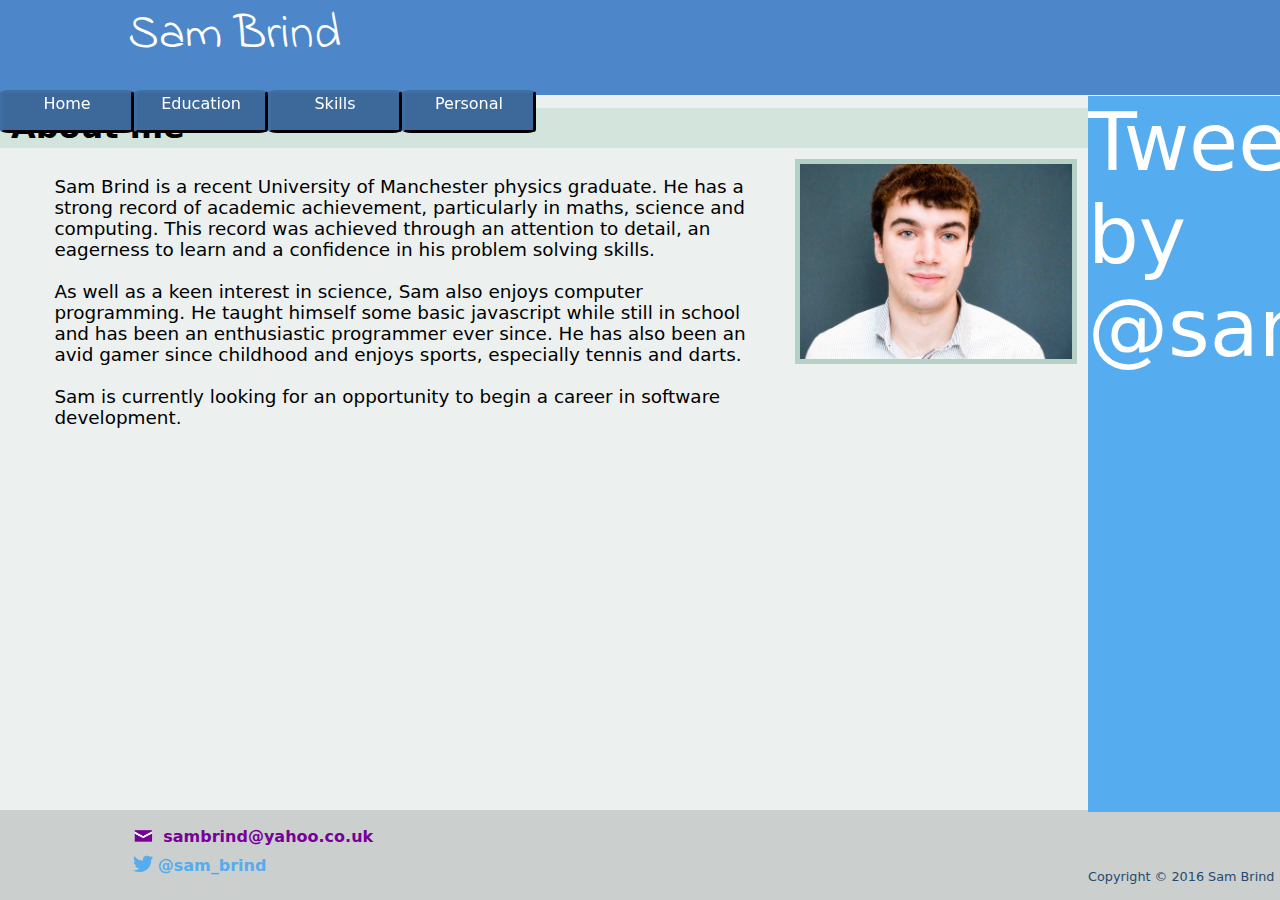
==== commit 599bc800: "Update index.html" ====
--- a/index.html
+++ b/index.html
@@ -1 +1 @@
-<!DOCTYPE html><html><head><link rel="stylesheet" type="text/css" href="Website.css"/><link href='https://fonts.googleapis.com/css?family=Indie+Flower' rel='stylesheet' type='text/css'><title>Sam Brind</title><meta name="description" content="Sam Brind's personal website. A summary of Sam's academic record, useful skills, examples of work (documents, programs, etc.) and some hobbies."></head><body id="home"><div id="title">Sam Brind</div><nav><ul><a href="http://www.sambrind.co.uk"><li>Home</li></a><a href="education"><li>Education</li></a><a href="skills"><li>Skills</li></a><a href="personal"><li>Personal</li></a></ul></nav><div class="middle"><div id="about"><p class="title">About me</p><div id="description"><p>Sam Brind is a recent University of Manchester physics graduate. He has a strong record of academic achievement, particularly in maths, science and computing. This record was achieved through an attention to detail, eagerness to learn and a confidence in his problem solving skills.</p><br><p>As well as a keen interest in science, Sam also enjoys computer programming. He taught himself some basic javascript while still in school and has been an enthusiastic programmer ever since. He has also been an avid gamer since childhood and enjoys sports, especially tennis and darts.</p><br><p>Sam is currently looking for an opportunity to begin a career in software development.</p></div><img src="Images/profile.jpg" class="frame" alt="A profile picture"></div><div id="timeline"><a class="twitter-timeline" href="https://twitter.com/sam_brind" data-widget-id="723965946222796800">Tweets by @sam_brind</a><script>!function(d,s,id){var js,fjs=d.getElementsByTagName(s)[0],p=/^http:/.test(d.location)?'http':'https';if(!d.getElementById(id)){js=d.createElement(s);js.id=id;js.src=p+"://platform.twitter.com/widgets.js";fjs.parentNode.insertBefore(js,fjs);}}(document,"script","twitter-wjs");</script></div></div><footer><div id="email" class="yahoo-purple"><img src="Images/yahoo-mail.png" alt="A purple email icon">&nbsp</div><div id="twitter"><img src="Images/twitter-logo.png" alt="The blue twitter bird logo."><a class="twitter-blue" href="https://twitter.com/sam_brind">@sam_brind</a></div><p id="copyright">Copyright © 2016 Sam Brind</p></footer></body></html>
+<!DOCTYPE html><html><head><link rel="stylesheet" type="text/css" href="Website.css"/><link href='https://fonts.googleapis.com/css?family=Indie+Flower' rel='stylesheet' type='text/css'><title>Sam Brind</title><meta name="description" content="Sam Brind's personal website. A summary of Sam's academic record, useful skills, examples of work (documents, programs, etc.) and some hobbies."></head><body id="home"><div id="title">Sam Brind</div><nav><ul><a href="http://www.sambrind.co.uk"><li>Home</li></a><a href="education"><li>Education</li></a><a href="skills"><li>Skills</li></a><a href="personal"><li>Personal</li></a></ul></nav><div class="middle"><div id="about"><p class="title">About me</p><div id="description"><p>Sam Brind is a recent University of Manchester physics graduate. He has a strong record of academic achievement, particularly in maths, science and computing. This record was achieved through an attention to detail, an eagerness to learn and a confidence in his problem solving skills.</p><br><p>As well as a keen interest in science, Sam also enjoys computer programming. He taught himself some basic javascript while still in school and has been an enthusiastic programmer ever since. He has also been an avid gamer since childhood and enjoys sports, especially tennis and darts.</p><br><p>Sam is currently looking for an opportunity to begin a career in software development.</p></div><img src="Images/profile.jpg" class="frame" alt="A profile picture"></div><div id="timeline"><a class="twitter-timeline" href="https://twitter.com/sam_brind" data-widget-id="723965946222796800">Tweets by @sam_brind</a><script>!function(d,s,id){var js,fjs=d.getElementsByTagName(s)[0],p=/^http:/.test(d.location)?'http':'https';if(!d.getElementById(id)){js=d.createElement(s);js.id=id;js.src=p+"://platform.twitter.com/widgets.js";fjs.parentNode.insertBefore(js,fjs);}}(document,"script","twitter-wjs");</script></div></div><footer><div id="email" class="yahoo-purple"><img src="Images/yahoo-mail.png" alt="A purple email icon">&nbsp</div><div id="twitter"><img src="Images/twitter-logo.png" alt="The blue twitter bird logo."><a class="twitter-blue" href="https://twitter.com/sam_brind">@sam_brind</a></div><p id="copyright">Copyright © 2016 Sam Brind</p></footer></body></html>
